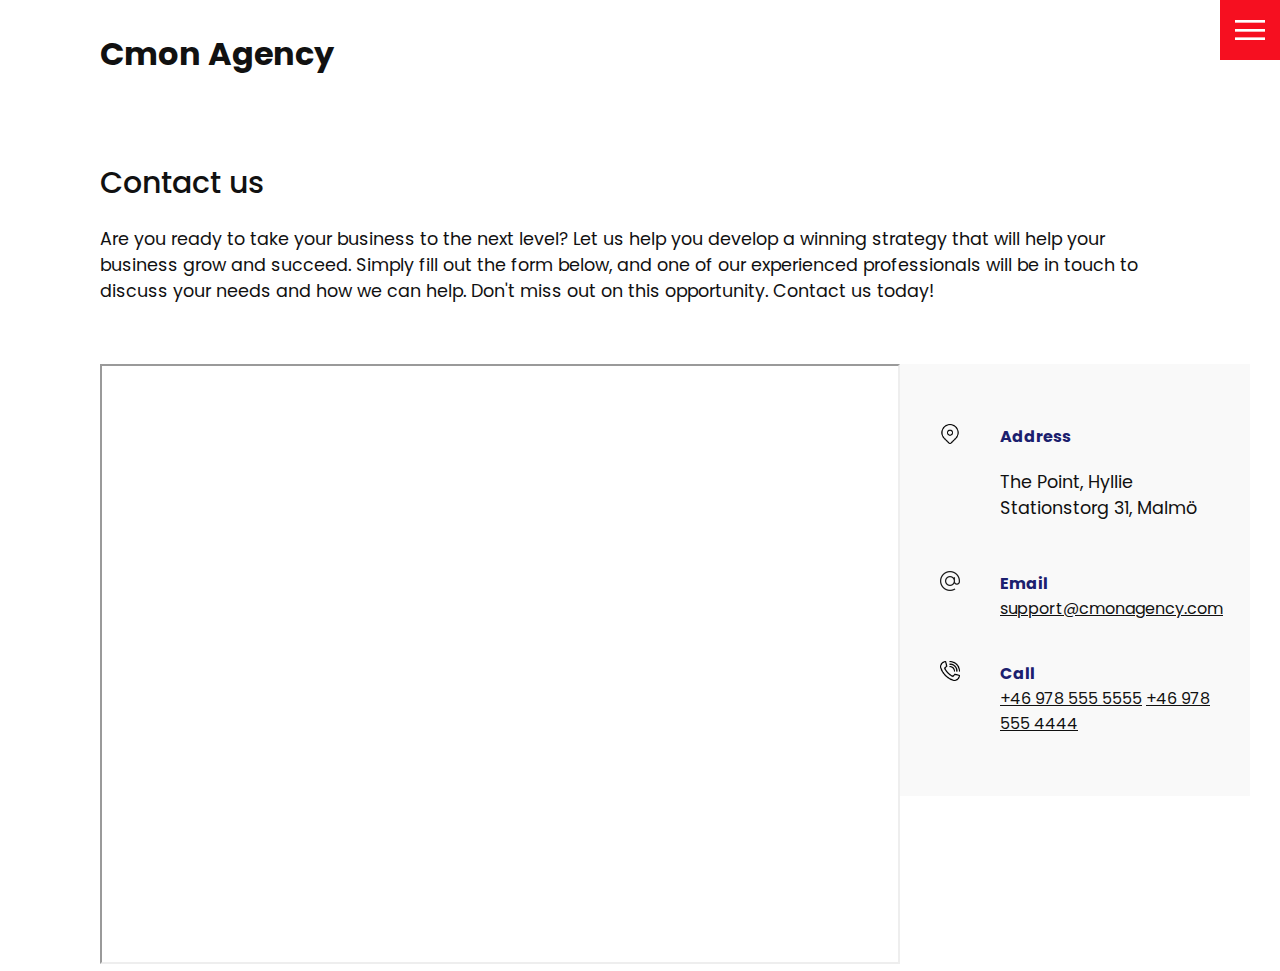
==== contact.html @ cc75de9f "Add files via upload" ====
<!DOCTYPE html>
<html lang="en">
  <head>
    <meta charset="UTF-8" />
    <meta http-equiv="X-UA-Compatible" content="IE=edge" />
    <meta name="viewport" content="width=device-width, initial-scale=1.0" />
    <link rel="stylesheet" href="style.css" />
    <link rel="canonical" href="https://cmonagency.com/contact.html" />
    <title>Cmon Agency</title>
  </head>
  <body>
    <header>
      <div class="logo"><a href="index.html" style="text-decoration: none; color: inherit;">Cmon Agency</a></div>
      <div class="toggle"></div>
      <div class="navigation">
        <ul>
          <li><a href="index.html">Home</a></li>
          <li><a href="services.html">Services</a></li>
          <li><a href="work.html">Work</a></li>
          <li><a href="contact.html">Contact</a></li>
        </ul>
        <div class="social-bar">
          <ul>
            <li>
              <a href="https://facebook.com">
                <img src="images/facebook.png" target="_blank" alt="" />
              </a>
            </li>
            <li>
              <a href="https://twitter.com/cmon_agency">
                <img src="images/twitter.png" target="_blank" alt="" />
              </a>
            </li>
            <li>
              <a href="https://instagram.com">
                <img src="images/instagram.png" target="_blank" alt="" />
              </a>
            </li>
          </ul>
          <a href="mailto:support@cmonagency.com" class="email-icon">
            <img src="images/email.png" alt="" />
          </a>
        </div>
      </div>
    </header>

    <section>
      <div class="title">
        <h1>Contact us</h1>
        <p>
          Are you ready to take your business to the next level? Let us help you develop a winning strategy that will help your business grow and succeed. Simply fill out the form below, and one of our experienced professionals will be in touch to discuss your needs and how we can help. Don't miss out on this opportunity. Contact us today!
        </p>
      </div>
      <div class="contact">
        <div id="embedded-content">
    <iframe src="https://systemutveckling-mt.systeme.io/34842462" width="800" height="600"></iframe>

  </div>
        
<div class="contact-info">
  <div class="info-box">
    <img src="images/address.png" class="contact-icon" alt="" />
    <div class="details">
      <h4>Address</h4>
      <p>The Point, Hyllie Stationstorg 31, Malmö</p>
    </div>
  </div>
  <div class="info-box">
    <img src="images/email.png" class="contact-icon" alt="" />
    <div class="details">
      <h4>Email</h4>
      <a href="mailto:support@cmonagency.com">support@cmonagency.com</a>
    </div>
  </div>
  <div class="info-box">
    <img src="images/call.png" class="contact-icon" alt="" />
    <div class="details">
      <h4>Call</h4>
      <a href="tel:+19785555555">+46 978 555 5555</a>
      <a href="tel:+19784444444">+46 978 555 4444</a>
    </div>
  </div>
</div>
     </div>
    </section>

    <script src="js/script.js"></script>
  </body>
</html>
---- style.css ----
@import url('https://fonts.googleapis.com/css?family=Poppins:200,300,400,500,600,700,800,900&display=swap');

:root {
  --primary-color: #f60f20;
  --secondary-color: #1b206e;
}

/* BASE STYLES */
* {
  box-sizing: border-box;
  margin: 0;
  padding: 0;
}

html,
body {
  font-family: 'Poppins', sans-serif;
  color: #111;
}

h1 {
  font-size: 30px;
  font-weight: 500;
}

p {
  margin: 20px 0 10px;
  font-size: 1.1rem;
}

section {
  display: flex;
  flex-direction: column;
  height: 100vh;
  align-items: center;
  padding: 100px;
  margin-top: 60px;
}

section.home {
  flex-direction: row;
  margin-top: 0;
}

/* BUTTON */
.btn {
  cursor: pointer;
  display: inline-block;
  background: var(--primary-color);
  color: #fff;
  text-decoration: none;
  padding: 10px 30px;
  margin: 20px 0;
  border: 0;
}

.btn:hover {
  transform: scale(0.98);
}

.logo {
  position: absolute;
  top: 30px;
  left: 100px;
  font-size: 2rem;
  font-weight: 700;
  z-index: 20;
}

/* TOGGLE */
.toggle {
  position: fixed;
  top: 0;
  right: 0;
  width: 60px;
  height: 60px;
  background: var(--primary-color) url(../images/menu.png);
  background-size: 30px;
  background-position: center;
  background-repeat: no-repeat;
  z-index: 20;
  cursor: pointer;
}

.toggle.active {
  background: var(--primary-color) url
  background-size: 25px;
  background-position: center;
  background-repeat: no-repeat;
}

/* NAVIGATION */
.navigation {
  position: fixed;
  top: 0;
  left: 100%;
  width: 100%;
  height: 100%;
  background-color: #fff;
  z-index: 15;
  display: flex;
  justify-content: center;
  align-items: center;
}

.navigation.active {
  left: 0;
}

.navigation ul {
  position: relative;
}

.navigation ul li {
  position: relative;
  list-style: none;
  text-align: center;
}

.navigation ul li a {
  font-size: 2.2rem;
  color: #111;
  text-decoration: none;
  font-weight: 300;
}

.navigation ul li a:hover {
  color: var(--primary-color);
}

.navigation .social-bar {
  position: absolute;
  top: 0;
  left: 0;
  width: 60px;
  height: 100%;
  display: flex;
  justify-content: center;
  align-items: center;
}

.navigation .social-bar a {
  display: inline-block;
  transform: scale(0.5);
}

.navigation .email-icon {
  position: absolute;
  bottom: 20px;
  transform: scale(0.5);
}

/* HOMEPAGE */
.home-content {
  position: relative;
  z-index: 10;
  max-width: 600px;
}

.home-img {
  position: absolute;
  bottom: 0;
  right: 0;
  height: 85%;
}

/* SERVICES PAGE */
.services {
  margin-top: 40px;
  display: grid;
  grid-template-columns: repeat(3, 1fr);
  gap: 40px;
  text-align: center;
}

.services .service {
  padding: 30px;
}

.services .service:hover {
  box-shadow: 0 10px 30px rgba(0, 0, 0, 0.1);
}

.services .service h2 {
  font-size: 24px;
  font-weight: 500;
  margin-top: 20px;
  color: var(--secondary-color);
}

.services .service .icon img {
  max-width: 100px;
}

/* WORK PAGE */
.portfolio {
  display: flex;
  flex-wrap: wrap;
  justify-content: center;
  margin-top: 20px;
}

.portfolio .item {
  position: relative;
  width: 300px;
  height: 300px;
  margin: 5px;
}

.portfolio .item img {
  width: 100%;
  height: 100%;
}

.portfolio .item .action {
  position: absolute;
  top: 0;
  left: 0;
  width: 100%;
  height: 100%;
  background: rgba(0, 0, 0, 0.8);
  display: flex;
  justify-content: center;
  align-items: center;
  opacity: 0;
  transition: 0.5s;
}

.portfolio .item:hover .action {
  opacity: 1;
}

.portfolio .item .action a {
  display: inline-block;
  color: #fff;
  text-decoration: none;
  border: 1px solid #fff;
  padding: 5px 15px;
}

/* CONTACT */
.contact {
  position: relative;
  width: 100%;
  margin-top: 50px;
  display: flex;
  justify-content: space-between;
  align-items: flex-start;
}

.contact-form {
  position: relative;
  background: #f9f9f9;
  width: calc(100% - 400px);
  padding: 60px 40px 20px;
}

.contact-form form {
  width: 100%;
}

.contact-form .row {
  width: 100%;
  display: flex;
}

.contact-form .input50 {
  width: 50%;
  margin: 0 10px;
}

.contact-form .input100 {
  width: 100%;
  margin: 0 10px;
}

.contact-form input[type="submit"] {
    background-color: #4CAF50; /* Green background */
    border: none; /* Remove border */
    color: white; /* White text */
    cursor: pointer; /* Add a pointer cursor on hover */
    font-size: 15px; /* Increase font size */
    padding: 10px 20px; /* Increase padding */
    margin-top: 10px; /* Add some top margin for spacing */
}

.contact-form .row input,
.contact-form .row textarea {
  position: relative;
  border: 1px solid rgba(0, 0, 0, 0.2);
  color: #111;
  background: transparent;
  width: 100%;
  padding: 10px;
  outline: none;
  font-size: 16px;
  font-weight: 300;
  margin: 10px 0;
  resize: none;
}

.contact-form .row textarea {
  height: 150px;
}

.contact-form .row input[type='submit'] {
  background-color: var(--secondary-color);
  color: #fff;
  margin: 0;
  text-transform: uppercase;
  letter-spacing: 2px;
  font-weight: 300;
  border: 0;
  cursor: pointer;
}

.contact-info {
  width: 350px;
  background: #f9f9f9;
  padding: 60px 40px 20px;
}

.contact-info .info-box {
  display: flex;
  align-items: flex-start;
  margin-bottom: 40px;
}

.contact-info .info-box .contact-icon {
  width: 20px;
  margin-right: 40px;
}

.contact-info .info-box .details h4 {
  color: var(--secondary-color);
}

.contact-info .info-box .details p,
.contact-info .info-box .details a {
  color: #111;
}

//FOOTER
footer {
 position: absolute;
  bottom: 0;
  max-width: 100%;
  background-color: #fff;
  color: #111;
  font-size: 1.1rem;
}

footer .banner-slot {
  display: flex;
  justify-content: center;
  align-items: center;
}

footer .banner-slot img {
  display: block;
  margin: 0 auto;
  max-width: 100%;
}

.banner-slot a {
  width: 100%;
}


@media (max-width: 1068px) {
  .home-img {
    display: none;
  }

  .logo {
    top: 10px;
    left: 40px;
    font-size: 1.5rem;
  }

  section {
    padding: 100px 40px;
  }

  .navigation ul li a {
    font-size: 2rem;
  }

  .services {
    grid-template-columns: repeat(2, 1fr);
  }

  .contact {
    flex-direction: column;
  }

  .contact-form {
    width: 100%;
    padding: 30px 30px 20px;
  }

  .contact-form .row {
    flex-direction: column;
  }

  .contact-form .input50,
  .contact-form .input100 {
    width: 100%;
    margin: 0;
  }

  .contact-info {
    width: 100%;
    margin-top: 20px;
    padding: 30px 30px 20px;
  }
  
    .banner-slot img {
    height: 100px;
  }
}

@media (max-width: 768px) {
  .services {
    grid-template-columns: 1fr;
  }

  .services .service {
    box-shadow: 0 10px 30px rgba(0, 0, 0, 0.1);
  }
   h1 {
    font-size: 20px;
   }
   
     .banner-slot img {
    height: 95px;
  }
}



@media only screen and (min-width: 600px) {
  .contact-form {
    margin: 0 auto;
    max-width: 600px;
  }
  .contact-info {
    margin: 0 auto;
    max-width: 600px;
}}



@media only screen and (max-width: 800px) {
  .contact-form input,
  .contact-form textarea {
    width: 100%;
    margin-bottom: 8px;
  }
  
  .contact-info .info-box {
    width: 100%;
    margin-bottom: 16px;
  }
}

@media only screen and (max-width: 400px) {
  .contact-form label {
    font-size: 14px;
    line-height: 1.5;
  }
  
    .contact-info .info-box {
    font-size: 14px;
    line-height: 1.5;
  }
}
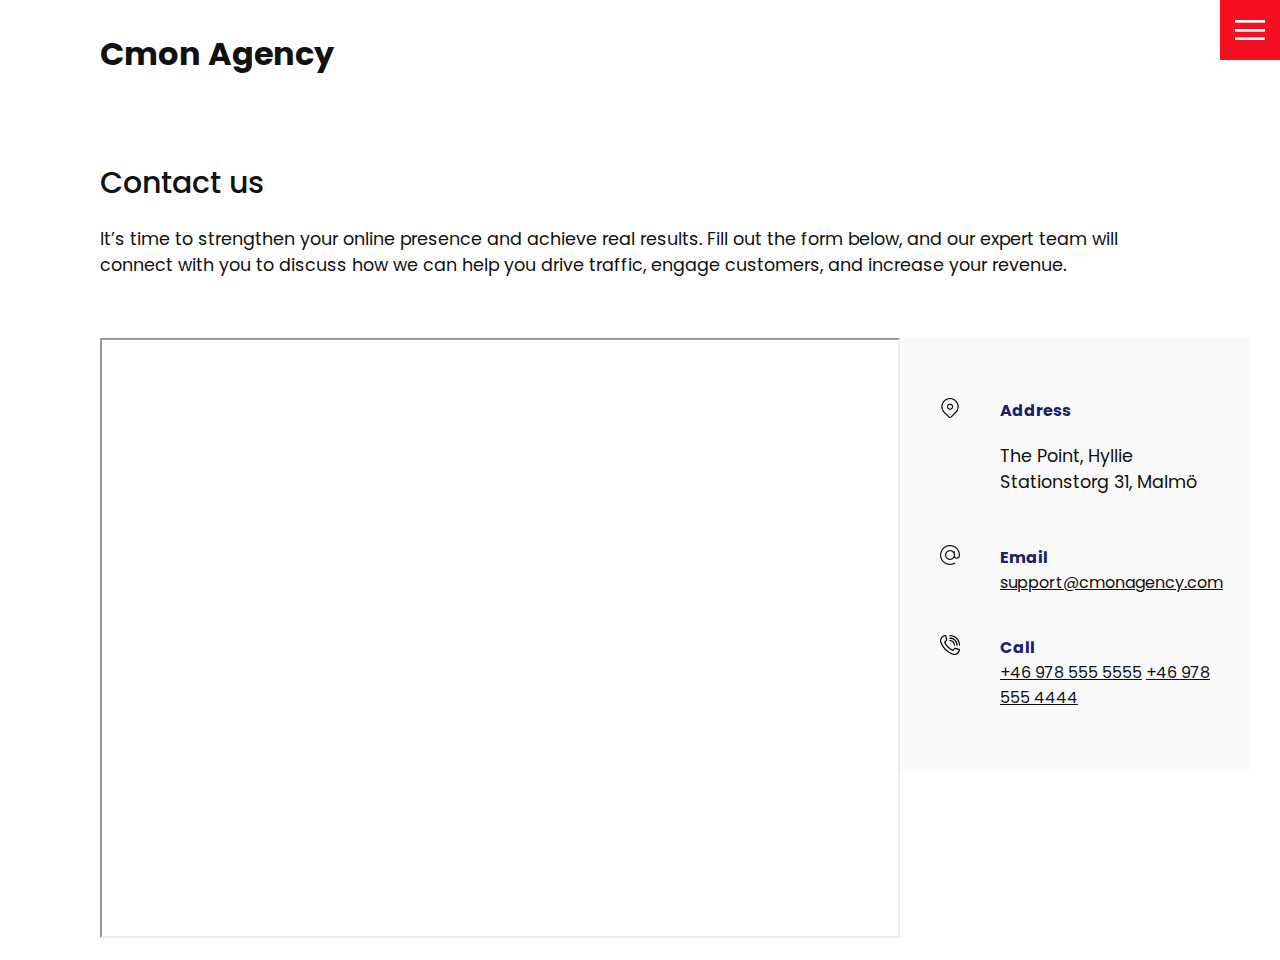
==== commit 76a7b26e: "Update contact.html" ====
--- a/contact.html
+++ b/contact.html
@@ -48,7 +48,7 @@
       <div class="title">
         <h1>Contact us</h1>
         <p>
-          Are you ready to take your business to the next level? Let us help you develop a winning strategy that will help your business grow and succeed. Simply fill out the form below, and one of our experienced professionals will be in touch to discuss your needs and how we can help. Don't miss out on this opportunity. Contact us today!
+          It’s time to strengthen your online presence and achieve real results. Fill out the form below, and our expert team will connect with you to discuss how we can help you drive traffic, engage customers, and increase your revenue.
         </p>
       </div>
       <div class="contact">
@@ -86,4 +86,4 @@
 
     <script src="js/script.js"></script>
   </body>
-</html>+</html>
--- a/style.css
+++ b/style.css
@@ -474,4 +474,4 @@
     font-size: 14px;
     line-height: 1.5;
   }
-}+}
